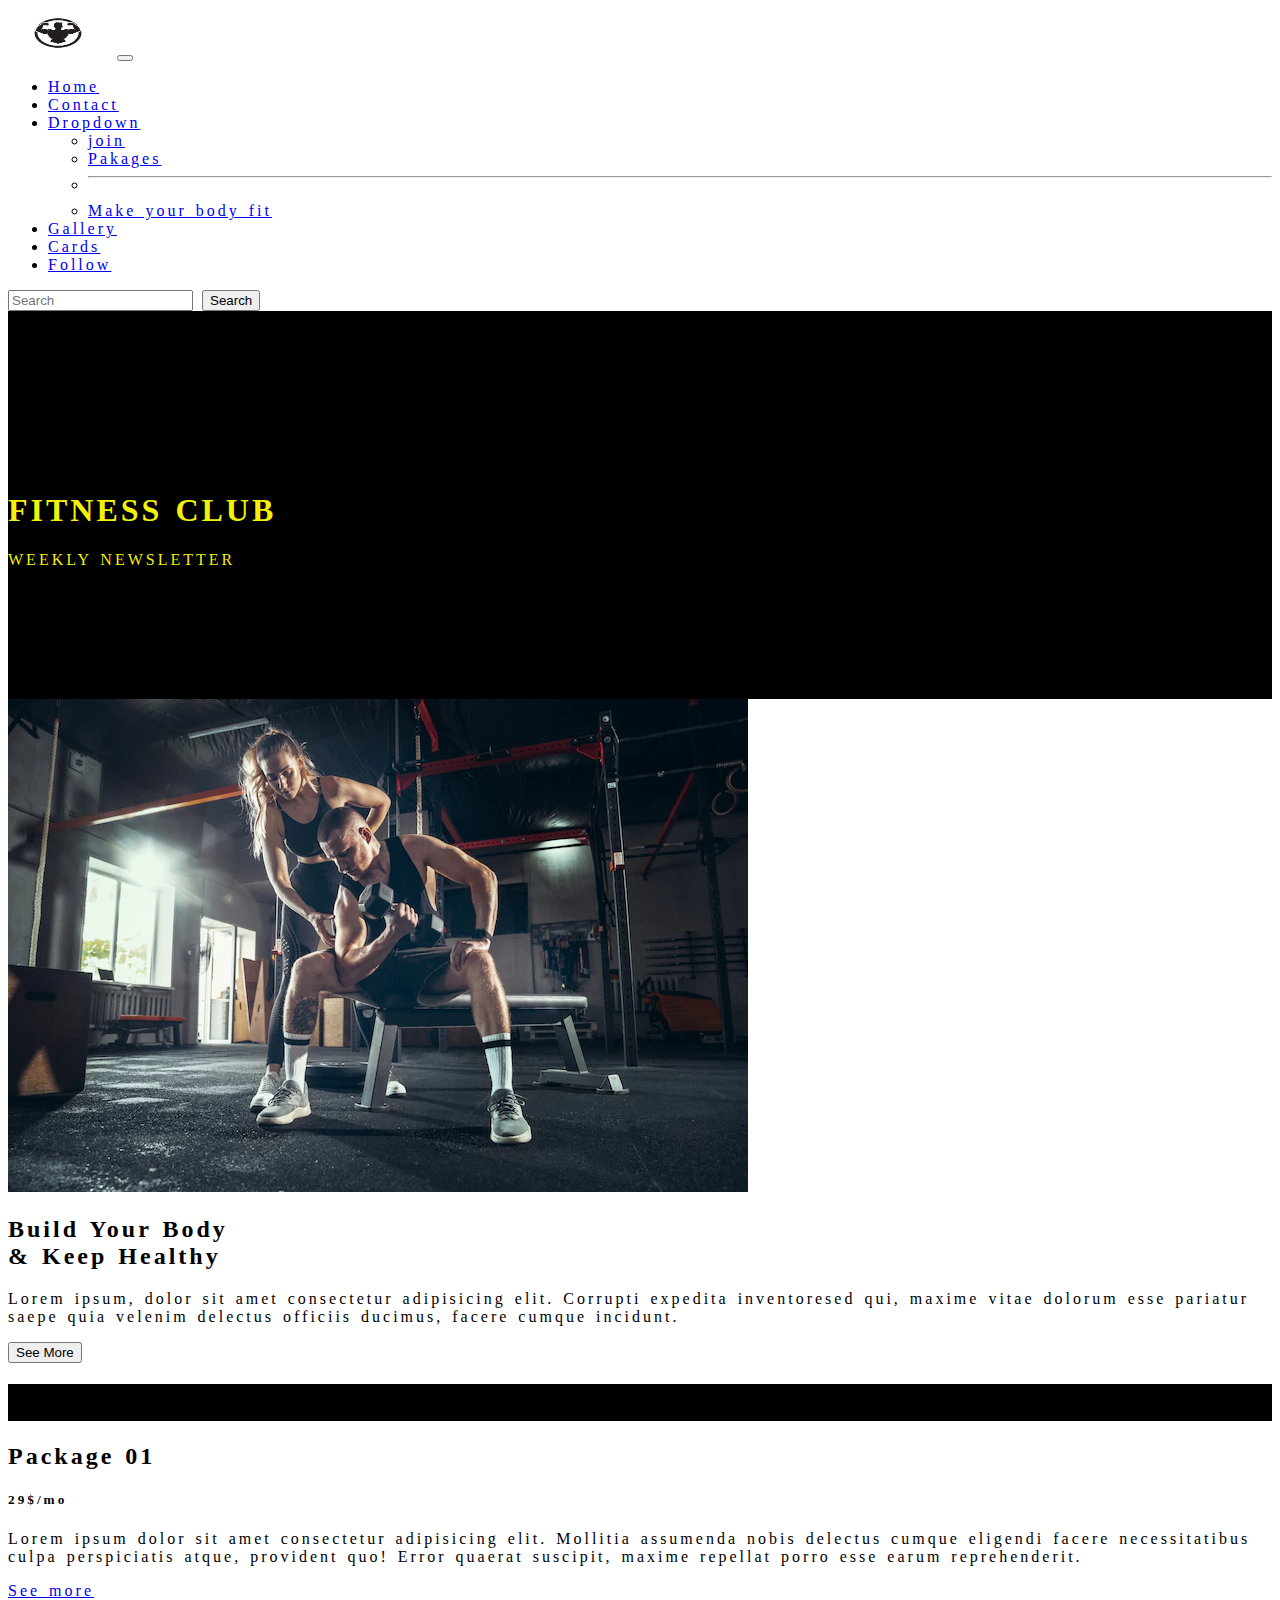
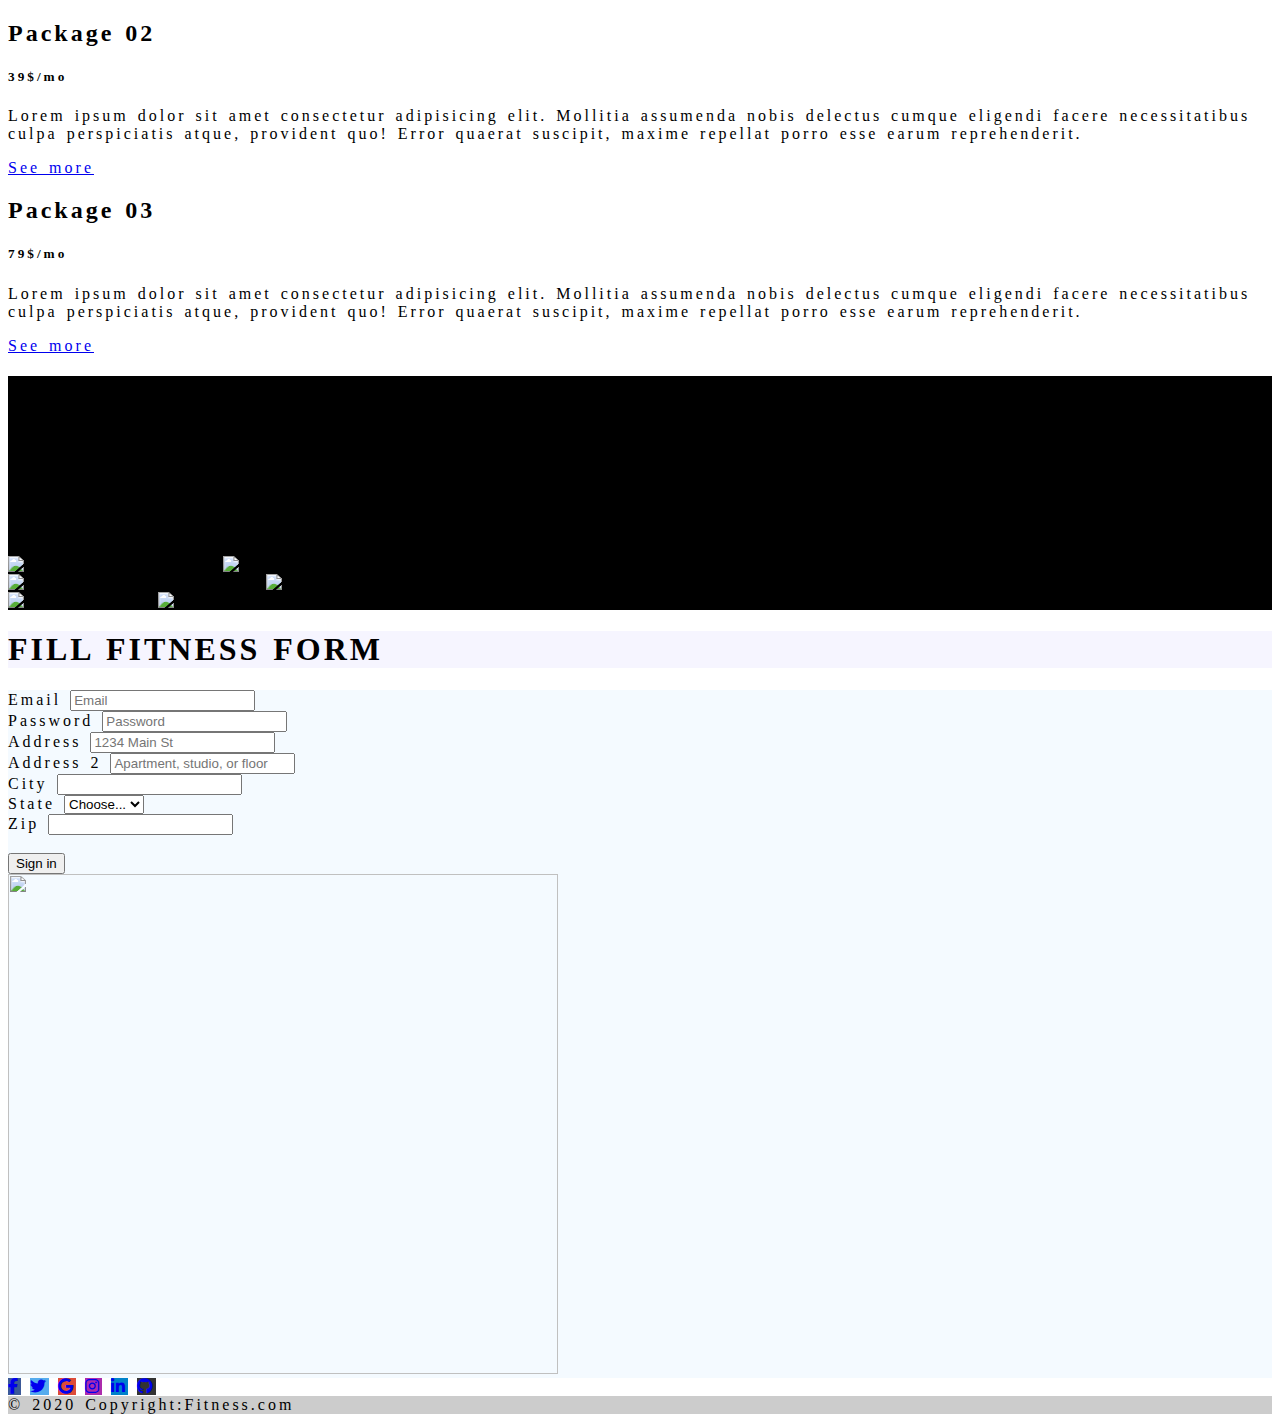
==== index.html @ 6b7da925 "new proj" ====
<!doctype html>
<html lang="en">
  <head>
    <!-- Required meta tags -->
    <meta charset="utf-8">
    <meta name="viewport" content="width=device-width, initial-scale=1">

    <!-- Bootstrap CSS -->
    <link href="https://cdn.jsdelivr.net/npm/bootstrap@5.0.2/dist/css/bootstrap.min.css" rel="stylesheet" integrity="sha384-EVSTQN3/azprG1Anm3QDgpJLIm9Nao0Yz1ztcQTwFspd3yD65VohhpuuCOmLASjC" crossorigin="anonymous">
    <!-- font awosome -->
    <link rel="stylesheet" href="https://cdnjs.cloudflare.com/ajax/libs/font-awesome/6.2.1/css/all.min.css">
    <!-- css -->
<link rel="stylesheet" href="style.css">
    <title>Jim Fitness</title>
  </head>
  <body">
<!-- header -->
<nav class="navbar navbar-expand-lg fixed-top bg-light ">
  <div class="container-fluid">
    <a class="navbar-brand" href="#"><img src="./img/logo.png" class="img-fluid rounded" style="width:100px ; height: 50px;" alt=""></a>
    <button class="navbar-toggler" type="button" data-bs-toggle="collapse" data-bs-target="#navbarSupportedContent" aria-controls="navbarSupportedContent" aria-expanded="false" aria-label="Toggle navigation">
      <span class="navbar-toggler-icon"></span>
    </button>
    <div class="collapse navbar-collapse" id="navbarSupportedContent">
      <ul class="navbar-nav me-auto mb-2 mb-lg-0">
        <li class="nav-item">
          <a class="nav-link active" aria-current="page" href="#sec-1">Home</a>
        </li>
        <li class="nav-item">
          <a class="nav-link" href="#form">Contact</a>
        </li>
        <li class="nav-item dropdown">
          <a class="nav-link dropdown-toggle" href="#" role="button" data-bs-toggle="dropdown" aria-expanded="false">
            Dropdown
          </a>
          <ul class="dropdown-menu">
            <li><a class="dropdown-item" href="#">join</a></li>
            <li><a class="dropdown-item" href="#">Pakages</a></li>
            <li><hr class="dropdown-divider"></li>
            <li><a class="dropdown-item" href="#">Make your body fit</a></li>
          </ul>
        </li>
        <li class="nav-item">
          <a class="nav-link" href="#gallary">Gallery</a>
        </li>
        <li class="nav-item">
          <a class="nav-link" href="#cards">Cards</a>
        </li>

        <li class="nav-item">
          <a class="nav-link" href="#footer">Follow</a>
        </li>
        
      </ul>
      <form class="d-flex" role="search">
        <input class="form-control me-2" type="search" placeholder="Search" aria-label="Search">
        <button class="btn btn-outline-success" type="submit">Search</button>
      </form>
    </div>
  </div>
</nav>

    <section class="p-3" id="sec-one">
   <div class="container">
    <div class="d-flex justify-content-center align-items-center text-center"style="height:20vh ;" id="sec-1">
        <div >
            <h1>FITNESS CLUB</h1>
            <p>WEEKLY NEWSLETTER</p>
        </div>
    </div>
   </div>
</section>

<!-- section2 -->

<section class="p-3 bg-dark text-light" id="sec-two">
    <div class="container">
        <div class="row justify-content-between align-items-center">
        <div class="col-md-5">
            <img src="./img/f3.webp" class="img-fluid rounded" alt="">
        </div>
        <div class="col-md-5 pt-5 p-md-0">
            <h2 class="">Build Your Body <br> & <span class="text-danger"> Keep Healthy</span></h2>
            <p class="lead pt-2">Lorem ipsum, dolor sit amet consectetur adipisicing elit. Corrupti  expedita inventoresed qui, maxime vitae dolorum esse pariatur saepe quia velenim delectus officiis ducimus, facere cumque incidunt.</p>
            <button type="button" class="btn btn-warning">See More</button>
        </div>
    </div>
    </div>
</section>

<!-- section3 -->
<section class="sec-3 text-light text-center" id="cards">
    <div class="container ">
        <div class="row">
            <div class="col-12">
               <h1>HERE THE <span class="text-danger">PAKAGES</span></h1>
            </div>
        </div>
    </div>
</section>
<!-- cards -->
<section class="p-3 bg-warning sec-three" id="sec-thre">
    <div class="row text-center justify-content-around align-items-center r-one p-5">

        <div class="col-md-3 sec-div pb-5 p-md-0">
                <h2 class="hed-one">Package 01</h2>
                <h5 class="card-title">29$/mo</h5>
                <p class="card-text">Lorem ipsum dolor sit amet consectetur adipisicing elit. Mollitia assumenda nobis delectus cumque eligendi facere necessitatibus culpa perspiciatis atque, provident quo! Error quaerat suscipit, maxime repellat porro esse earum reprehenderit.</p>
                <a href="#" class="btn btn-dark">See more</a>
        </div>

        <div class="col-md-3 sec-div pb-5 p-md-0">
            <h2 class="hed-one">Package 02</h2>
            <h5 class="card-title">39$/mo</h5>
            <p class="card-text">Lorem ipsum dolor sit amet consectetur adipisicing elit. Mollitia assumenda nobis delectus cumque eligendi facere necessitatibus culpa perspiciatis atque, provident quo! Error quaerat suscipit, maxime repellat porro esse earum reprehenderit.</p>
            <a href="#" class="btn btn-dark">See more</a>
    </div>

    <div class="col-md-3 sec-div pb-5 p-md-0">
        <h2 class="hed-one">Package 03</h2>
        <h5 class="card-title">79$/mo</h5>
        <p class="card-text">Lorem ipsum dolor sit amet consectetur adipisicing elit. Mollitia assumenda nobis delectus cumque eligendi facere necessitatibus culpa perspiciatis atque, provident quo! Error quaerat suscipit, maxime repellat porro esse earum reprehenderit.</p>
        <a href="#" class="btn btn-dark">See more</a>
   </div>

</div>
</section>

<!-- sec-5 -->

<section class="sec-5 p-5  text-light text-center" style="height:20vh ;" id="gallary">
  <div class="container ">
      <div class="row">
          <div class="col-12">
             <h1> FITNESS <span class="text-danger">Gallery</span></h1>
          </div>
      </div>
  </div>
</section>

<!-- sec-five -->
<section class="sec-five p-3">
  <div class="container">
    <!-- Gallery -->
<div class="row">
  <div class="col-lg-4 col-md-12 mb-4 mb-lg-0">
    <img
      src="https://images.pexels.com/photos/8611379/pexels-photo-8611379.jpeg?auto=compress&cs=tinysrgb&w=600"
      class="w-100 shadow-1-strong rounded mb-4"
      alt="Boat on Calm Water"
    />

    <img
      src="https://images.pexels.com/photos/8401869/pexels-photo-8401869.jpeg?auto=compress&cs=tinysrgb&w=1260&h=750&dpr=1"
      class="w-100 shadow-1-strong rounded mb-4"
      alt="Wintry Mountain Landscape"
    />
  </div>

  <div class="col-lg-4 mb-4 mb-lg-0">
    <img
      src="https://images.pexels.com/photos/8401868/pexels-photo-8401868.jpeg?auto=compress&cs=tinysrgb&w=1260&h=750&dpr=1"
      class="w-100 shadow-1-strong rounded mb-4"
      alt="Mountains in the Clouds"
    />

    <img
      src="https://images.pexels.com/photos/1547248/pexels-photo-1547248.jpeg?auto=compress&cs=tinysrgb&w=1260&h=750&dpr=1"
      class="w-100 shadow-1-strong rounded mb-4"
      alt="Boat on Calm Water"
    />
  </div>

  <div class="col-lg-4 mb-4 mb-lg-0">
    <img
      src="https://images.pexels.com/photos/3757376/pexels-photo-3757376.jpeg?auto=compress&cs=tinysrgb&w=1260&h=750&dpr=1"
      class="w-100 shadow-1-strong rounded mb-4"
      alt="Waves at Sea"
    />

    <img
      src="https://images.pexels.com/photos/3289711/pexels-photo-3289711.jpeg?auto=compress&cs=tinysrgb&w=1260&h=750&dpr=1"
      class="w-100 shadow-1-strong rounded mb-4"
      alt="Yosemite National Park"
    />
  </div>
</div>
<!-- Gallery -->
  </div>
</section>

<!-- sec-6 -->

<section class="sec-6 text-dark text-center p-5" id="form">
  <div class="container ">
      <div class="row">
          <div class="col-12">
             <h1> FILL FITNESS <span class="text-danger">FORM</span></h1>
          </div>
      </div>
  </div>
</section>

<!-- sec-six -->
<section class="p-3 sec-six">
  <div class="container overflow-hidden">
    <div class="row justify-content-around align-items-center">
      <div class="col-md-5">
        <form>
          <div class="form-row">
            <div class="form-group col-md-6">
              <label for="inputEmail4">Email</label>
              <input type="email" class="form-control" id="inputEmail4" placeholder="Email">
            </div>
            <div class="form-group col-md-6">
              <label for="inputPassword4">Password</label>
              <input type="password" class="form-control" id="inputPassword4" placeholder="Password">
            </div>
          </div>
          <div class="form-group">
            <label for="inputAddress">Address</label>
            <input type="text" class="form-control" id="inputAddress" placeholder="1234 Main St">
          </div>
          <div class="form-group">
            <label for="inputAddress2">Address 2</label>
            <input type="text" class="form-control" id="inputAddress2" placeholder="Apartment, studio, or floor">
          </div>
          <div class="form-row">
            <div class="form-group col-md-6">
              <label for="inputCity">City</label>
              <input type="text" class="form-control" id="inputCity">
            </div>
            <div class="form-group col-md-4">
              <label for="inputState">State</label>
              <select id="inputState" class="form-control">
                <option selected>Choose...</option>
                <option>...</option>
              </select>
            </div>
            <div class="form-group col-md-2">
              <label for="inputZip">Zip</label>
              <input type="text" class="form-control" id="inputZip">
            </div>
          </div>
          <br>
          <button type="submit" class="btn btn-primary">Sign in</button>
        </form>
      </div>

      <div class="col-md-5 mt-3">
        <img src="https://images.pexels.com/photos/690597/pexels-photo-690597.jpeg?auto=compress&cs=tinysrgb&w=1260&h=750&dpr=1" style="width:550px ; height: 500px;" class="img-fluid" alt="">
      </div>
    </div>
  </div>
</section>

<!-- last-sec -->
<footer class="bg-dark text-center text-white" id="footer">
  <!-- Grid container -->
  <div class="container p-4 pb-0">
    <!-- Section: Social media -->
    <section class="mb-4">
      <!-- Facebook -->
      <a
        class="btn text-white btn-floating m-1"
        style="background-color: #3b5998;"
        href="#!"
        role="button"
        ><i class="fab fa-facebook-f"></i
      ></a>

      <!-- Twitter -->
      <a
        class="btn text-white btn-floating m-1"
        style="background-color: #55acee;"
        href="#!"
        role="button"
        ><i class="fab fa-twitter"></i
      ></a>

      <!-- Google -->
      <a
        class="btn text-white btn-floating m-1"
        style="background-color: #dd4b39;"
        href="#!"
        role="button"
        ><i class="fab fa-google"></i
      ></a>

      <!-- Instagram -->
      <a
        class="btn text-white btn-floating m-1"
        style="background-color: #ac2bac;"
        href="#!"
        role="button"
        ><i class="fab fa-instagram"></i
      ></a>

      <!-- Linkedin -->
      <a
        class="btn text-white btn-floating m-1"
        style="background-color: #0082ca;"
        href="#!"
        role="button"
        ><i class="fab fa-linkedin-in"></i
      ></a>
      <!-- Github -->
      <a
        class="btn text-white btn-floating m-1"
        style="background-color: #333333;"
        href="#!"
        role="button"
        ><i class="fab fa-github"></i
      ></a>
    </section>
    <!-- Section: Social media -->
  </div>
  <!-- Grid container -->

  <!-- Copyright -->
  <div class="text-center p-3" style="background-color: rgba(0, 0, 0, 0.2);">
    © 2020 Copyright:Fitness.com
  </div>
  <!-- Copyright -->
</footer>

<!-- //////////////////////////////// -->




    <!-- Option 1: Bootstrap Bundle with Popper -->
    <script src="https://cdn.jsdelivr.net/npm/bootstrap@5.0.2/dist/js/bootstrap.bundle.min.js" integrity="sha384-MrcW6ZMFYlzcLA8Nl+NtUVF0sA7MsXsP1UyJoMp4YLEuNSfAP+JcXn/tWtIaxVXM" crossorigin="anonymous"></script>

  </body>
</html>
---- style.css ----
@import url('https://fonts.googleapis.com/css2?family=Merienda+One&display=swap');

body{
    word-spacing: 2px;
    letter-spacing: 3px;
}
#sec-one{
    background-color: black;
}
  
  #sec-1{
    color: rgba(250, 250, 8, 0.972);
    padding-top: 10rem; 
    padding-bottom: 3rem;
    
}

.sec-three .r-one .sec-div .hed-one{
    font-weight: bold;
   
}

.sec-three .r-one .sec-div{
  
}

.sec-3{
    background-color: black;
    font-family: 'Merienda One', cursive;
}
.sec-five{
    background-color: black;
}

.sec-5{
    background-color: black;
    
}
.sec-6{

    font-family: 'Merienda One', cursive;
    background-color: rgba(241, 240, 255, 0.657);
}

.sec-six{
    background-color: rgba(240, 248, 255, 0.756);
}
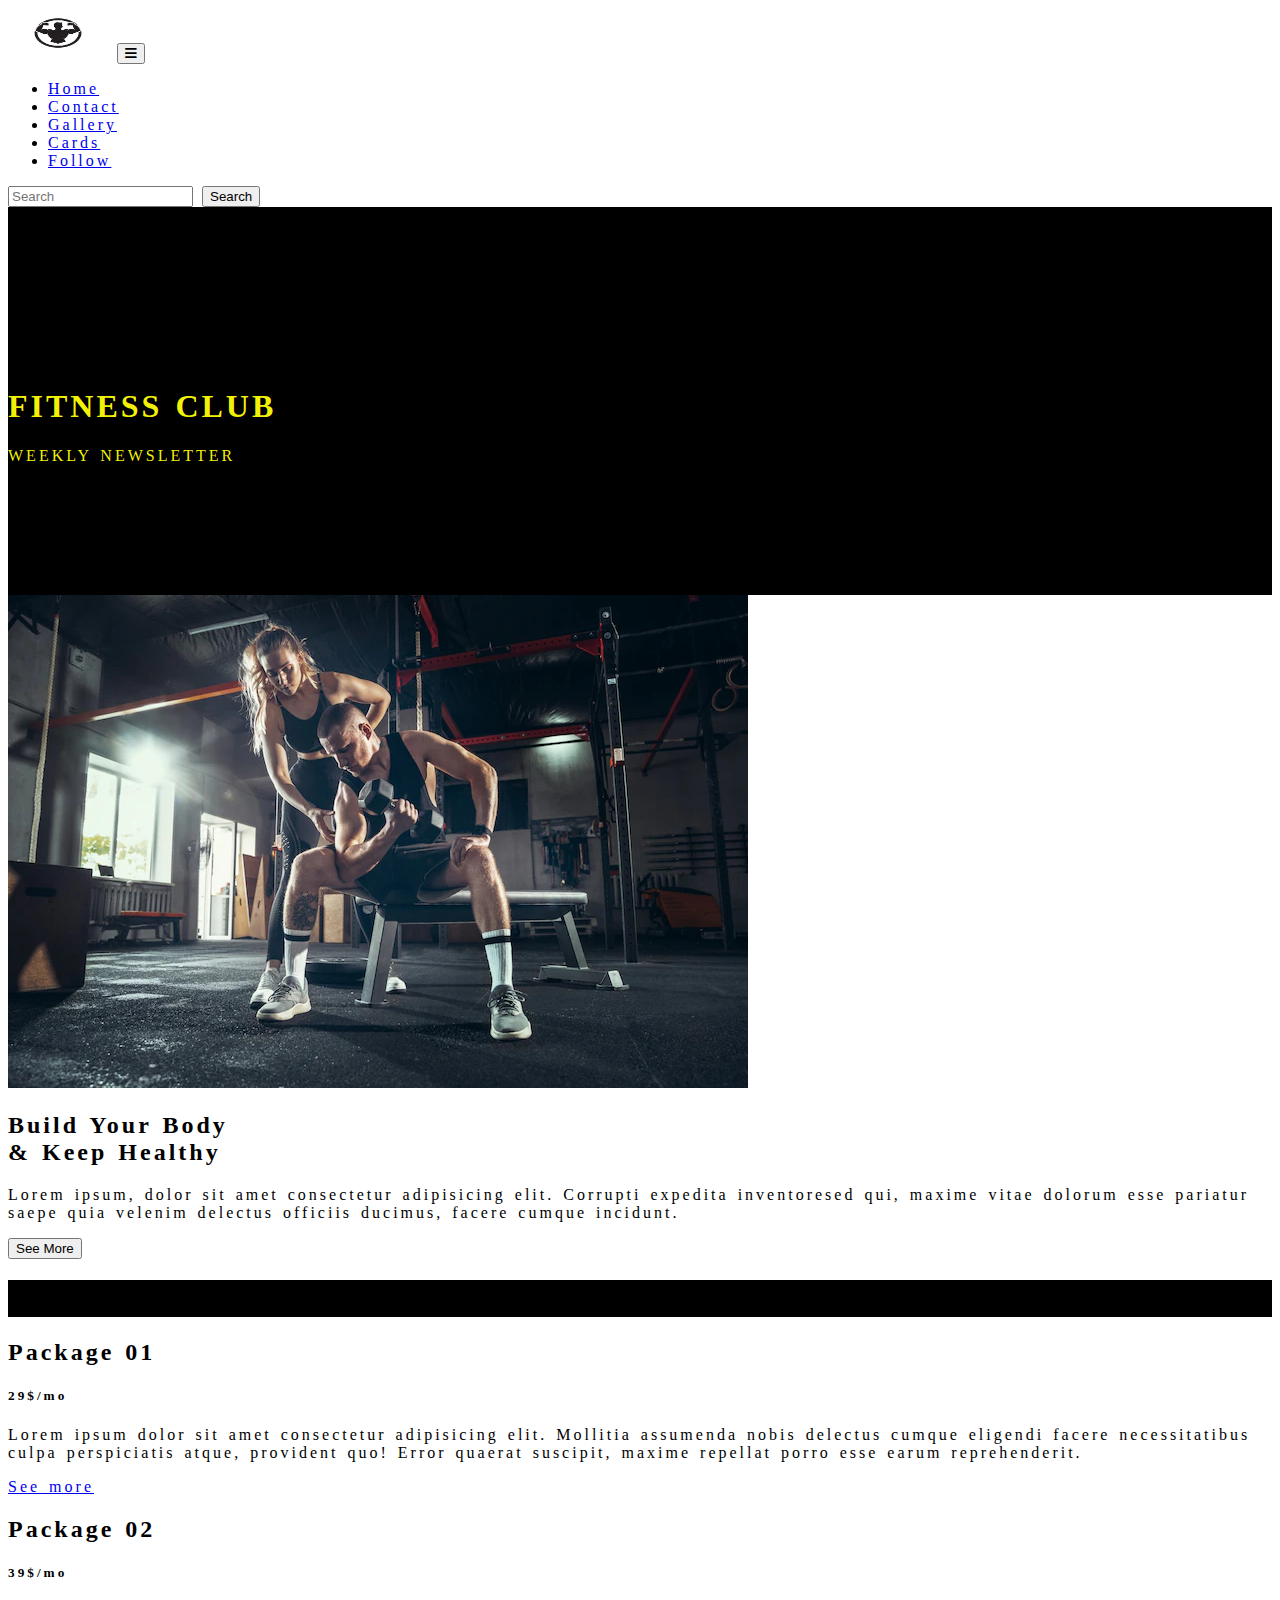
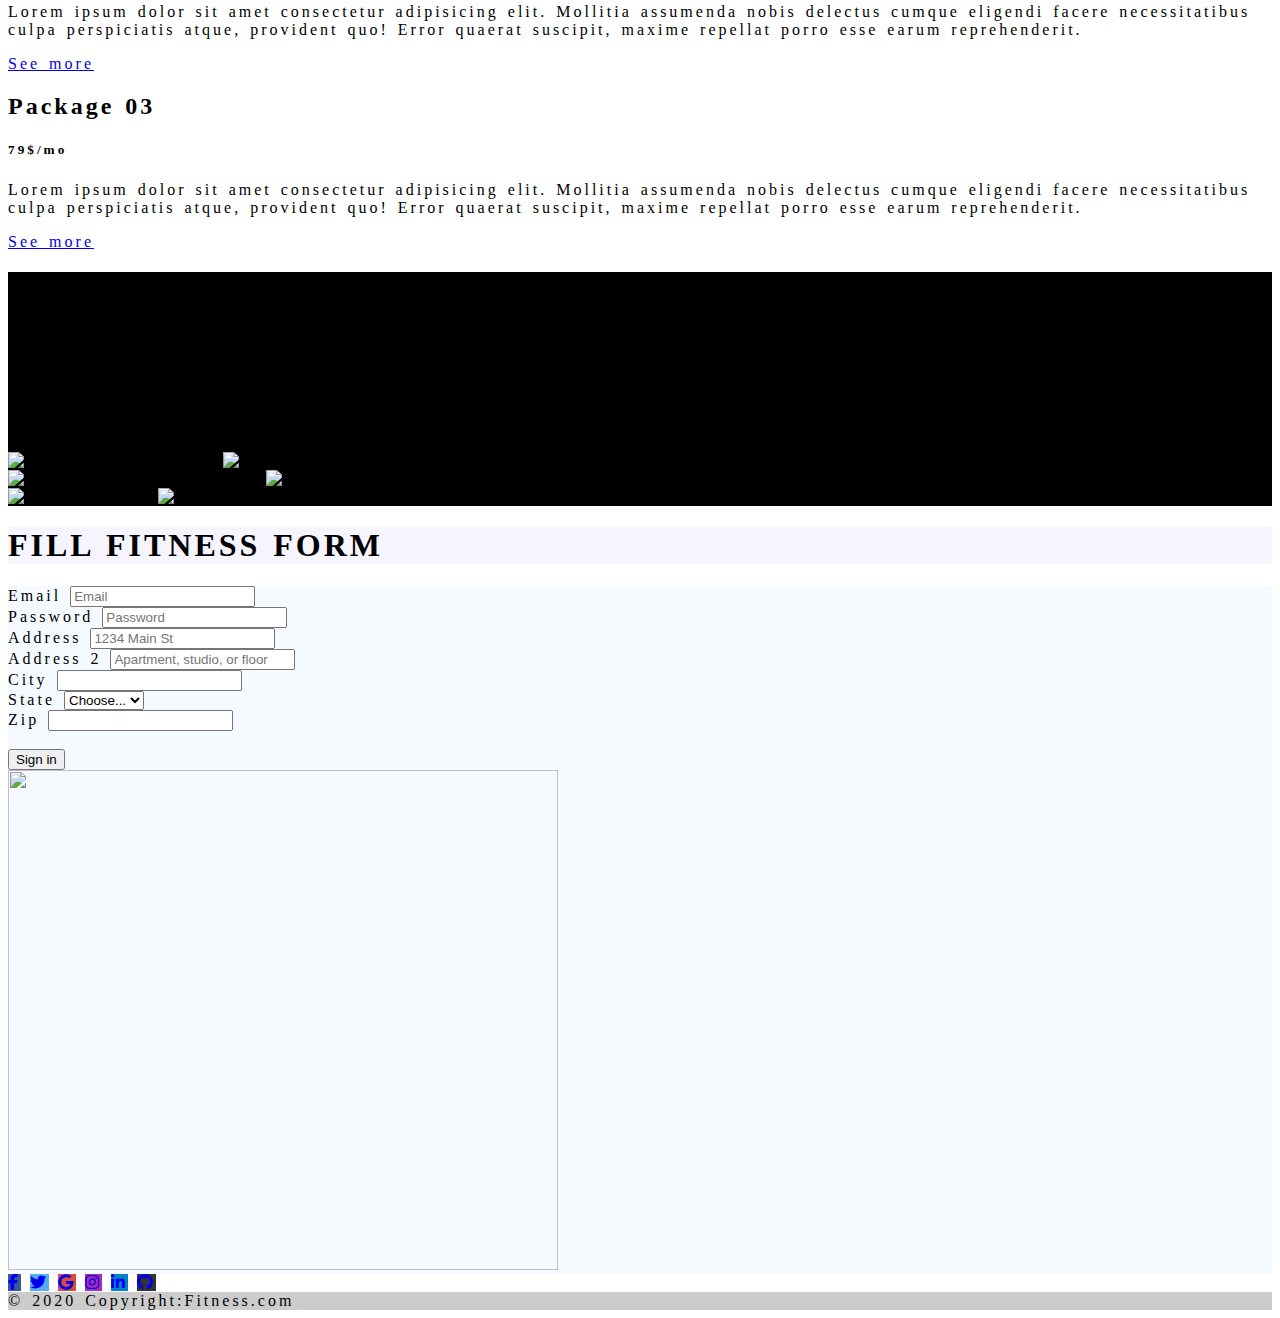
==== commit d2d5bf19: "new changes" ====
--- a/index.html
+++ b/index.html
@@ -19,7 +19,9 @@
   <div class="container-fluid">
     <a class="navbar-brand" href="#"><img src="./img/logo.png" class="img-fluid rounded" style="width:100px ; height: 50px;" alt=""></a>
     <button class="navbar-toggler" type="button" data-bs-toggle="collapse" data-bs-target="#navbarSupportedContent" aria-controls="navbarSupportedContent" aria-expanded="false" aria-label="Toggle navigation">
-      <span class="navbar-toggler-icon"></span>
+      <span class="navbar-toggler-icon">
+        <i class="fa-solid fa-bars"></i>
+      </span>
     </button>
     <div class="collapse navbar-collapse" id="navbarSupportedContent">
       <ul class="navbar-nav me-auto mb-2 mb-lg-0">
@@ -29,17 +31,7 @@
         <li class="nav-item">
           <a class="nav-link" href="#form">Contact</a>
         </li>
-        <li class="nav-item dropdown">
-          <a class="nav-link dropdown-toggle" href="#" role="button" data-bs-toggle="dropdown" aria-expanded="false">
-            Dropdown
-          </a>
-          <ul class="dropdown-menu">
-            <li><a class="dropdown-item" href="#">join</a></li>
-            <li><a class="dropdown-item" href="#">Pakages</a></li>
-            <li><hr class="dropdown-divider"></li>
-            <li><a class="dropdown-item" href="#">Make your body fit</a></li>
-          </ul>
-        </li>
+    
         <li class="nav-item">
           <a class="nav-link" href="#gallary">Gallery</a>
         </li>
